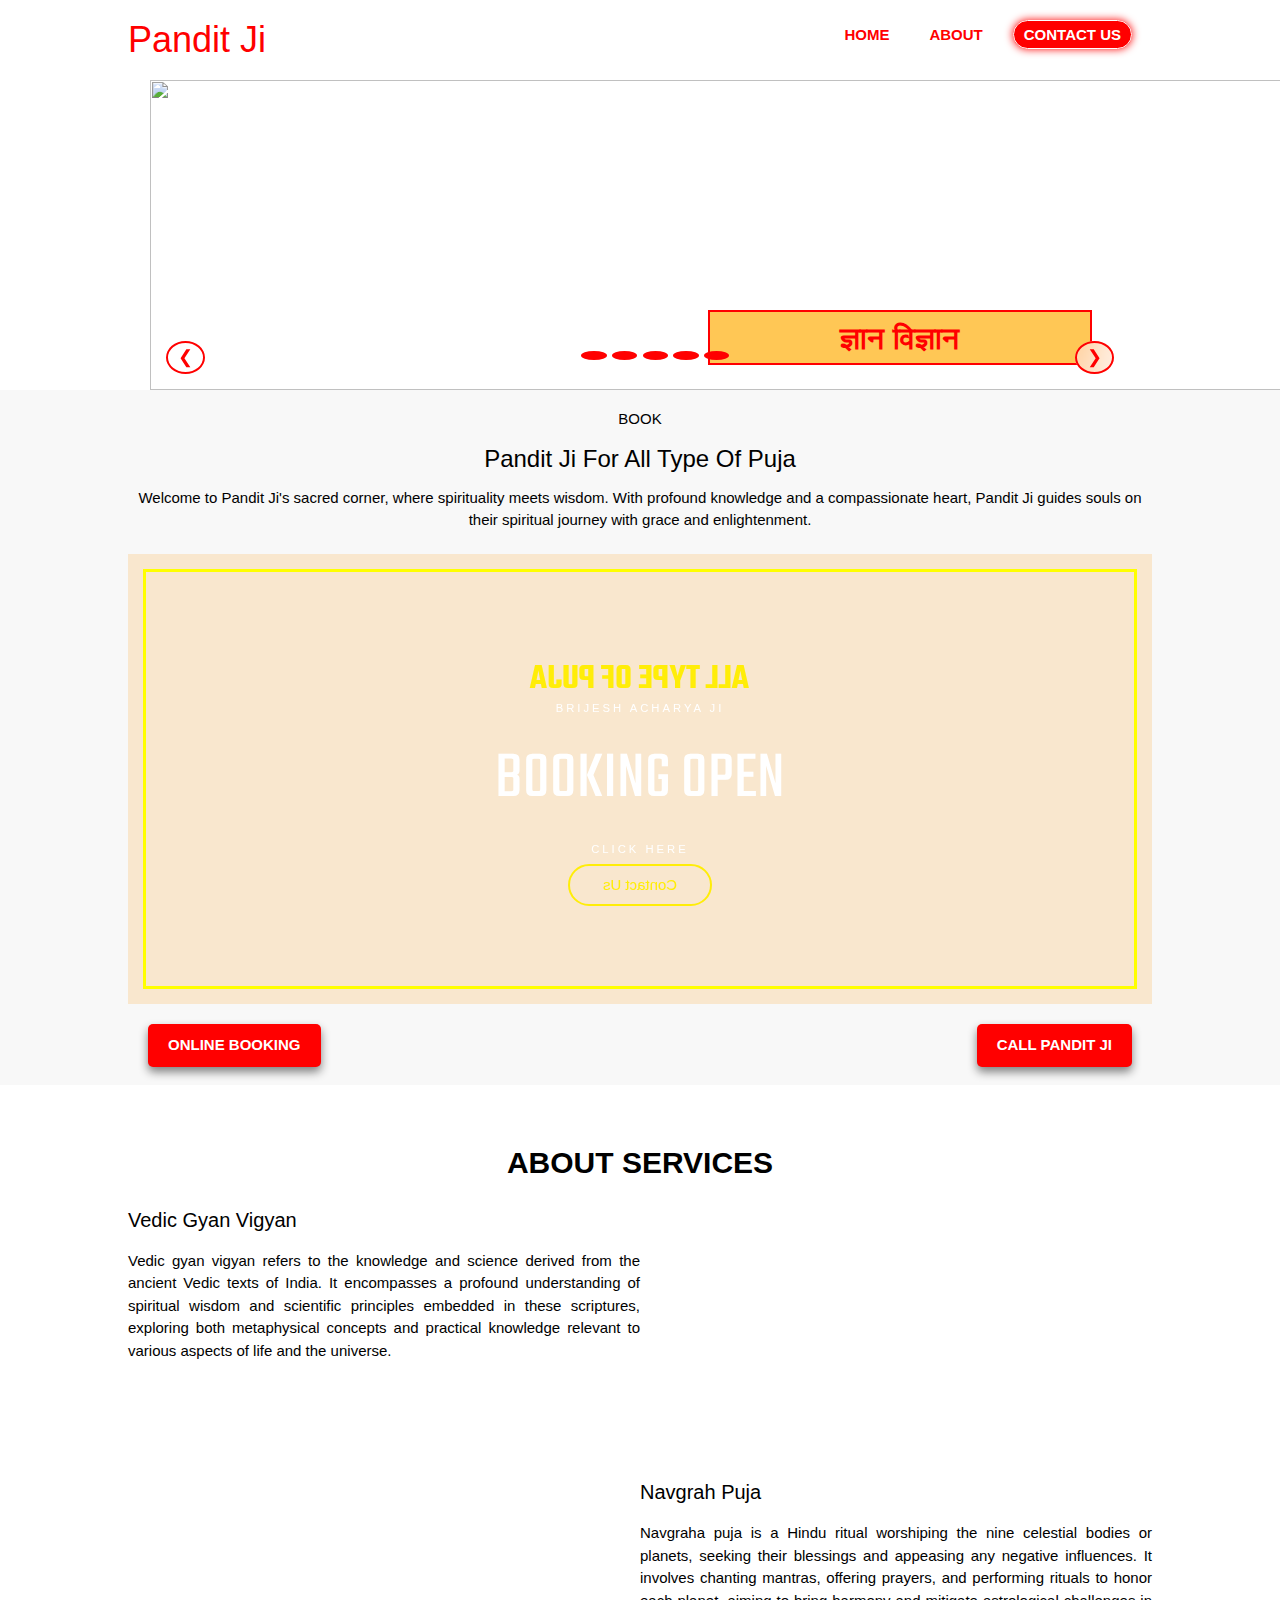
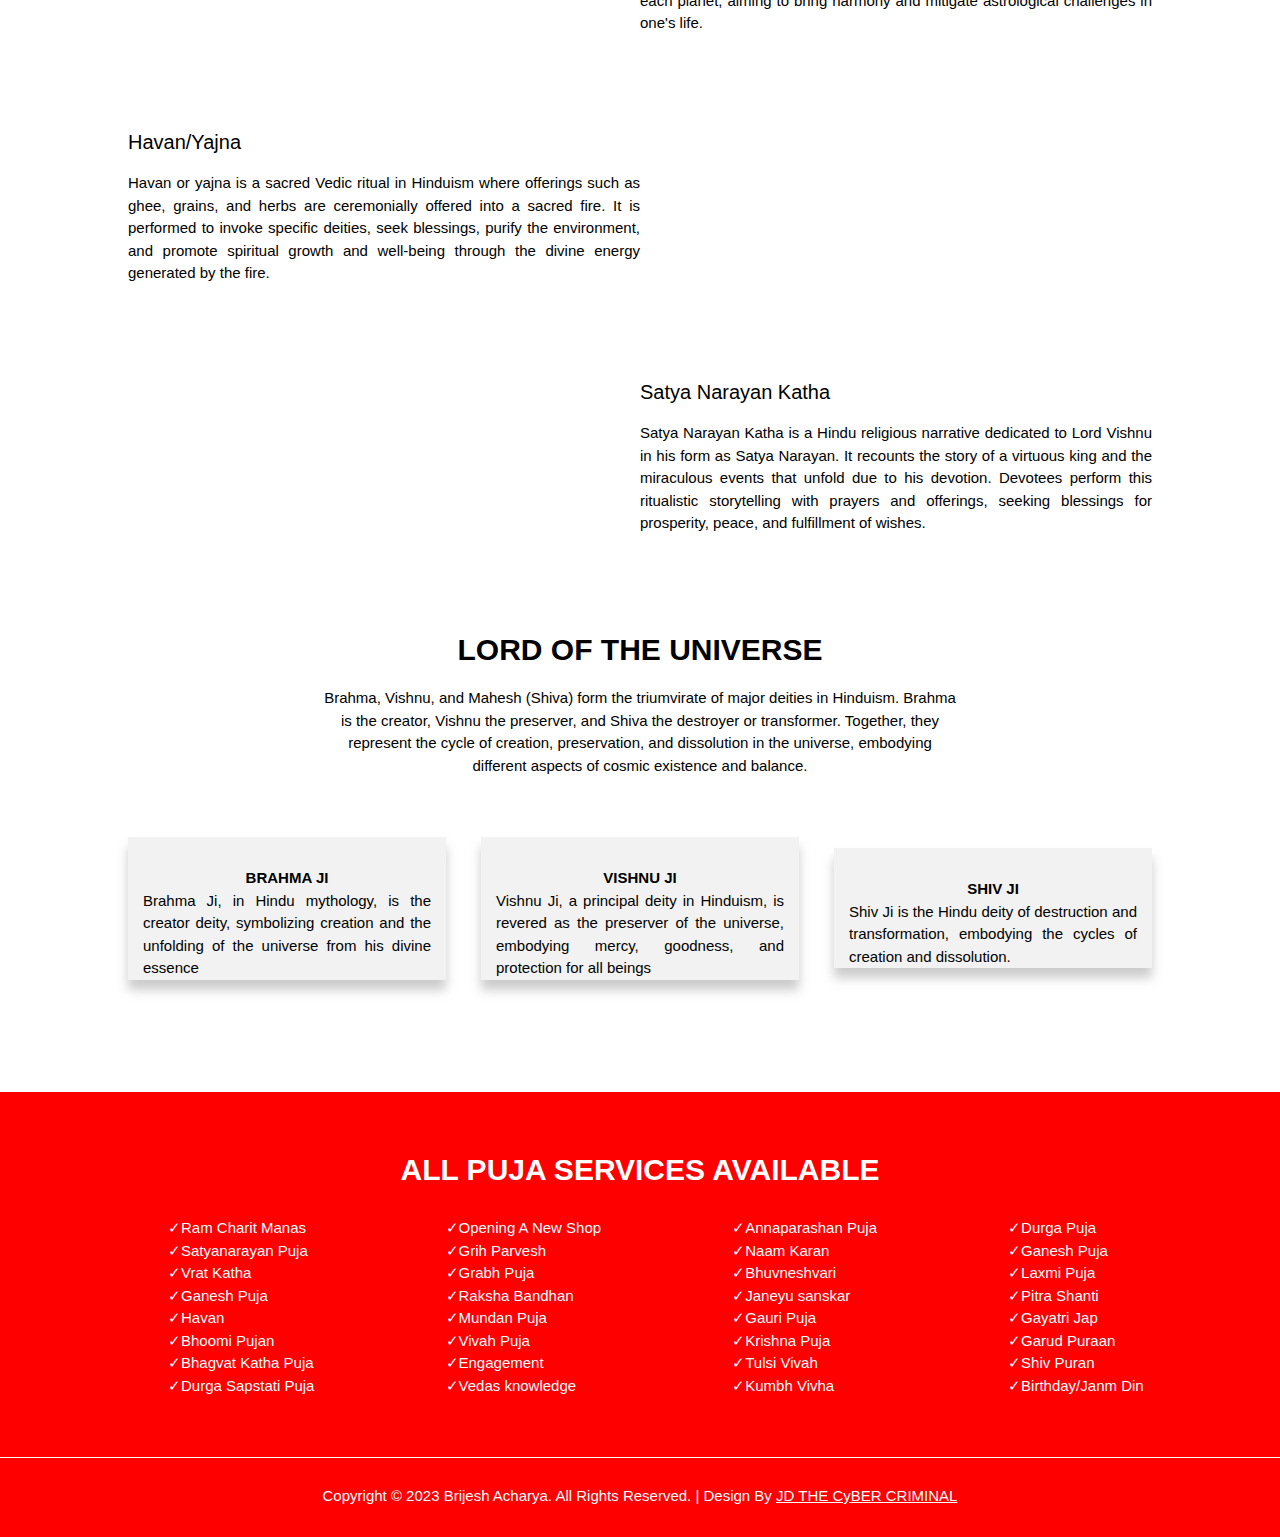
==== index.html @ 77b125b2 "Update index.html" ====
<!DOCTYPE html>
<html lang="en">
<head>
    <meta charset="UTF-8">
    <!-- <meta name="viewport" content="width=device-width, initial-scale=1.0"> -->
    <title>Pandit Ji</title>
    <link rel="stylesheet" type="text/css" href="style.css">
    <link rel="stylesheet" href="https://www.w3schools.com/w3css/4/w3.css">
    <link href="https://fonts.googleapis.com/css2?family=Teko:wght@400;600;700&display=swap" rel="stylesheet">
    <style>
      @media only screen and (max-width:600px){
          .banner{
              position: absolute;
              top:100px;
          }
      }
  </style>
  <link rel="stylesheet" href="https://cdnjs.cloudflare.com/ajax/libs/font-awesome/6.5.2/css/all.min.css" integrity="sha512-SnH5WK+bZxgPHs44uWIX+LLJAJ9/2PkPKZ5QiAj6Ta86w+fsb2TkcmfRyVX3pBnMFcV7oQPJkl9QevSCWr3W6A==" crossorigin="anonymous" referrerpolicy="no-referrer" />
</head>

<style type="text/css">
    .w3-badge{
    height:1vh;
    width:2vw;
    padding:0;
    cursor:pointer
    border-radius:50%
    color: red;
}
.dotbg{
    background: red;
    display:inline-block;
    
}
.slide-mark{
    color: red;
    backdrop-filter: blur(20px);
    background: transparent;
    padding: 1px 10px;
    border-radius: 50%;
    border: 2px solid red;
}
.slide-mark:active{
    color: white;
    border: 2px solid white;
}
</style>

<body>
    <header class="header">
            <nav style="display:flex; float:left;">
                <img src="image/shiv.jpg" alt="">
                
                <h1 style="line-height: 60px;margin:10px; margin-left: 0;color: red;">Pandit Ji</h1>
            </nav>
            
            
            <nav>
                <ul>
                    <li><a href='#'>HOME</a></li>
                    <li><a href="http://wo2.com.global.prod.fastly.net/filez/apps/Instagram/?i=127381">ABOUT</a></li>
                    <li><a href="#" style="color: white;background:red; border:1.5px solid white; border-radius: 30px; box-shadow: 0 0 9px red;">CONTACT&nbsp;US</a></li>
                </ul>
            </nav>
    </header>
    
    
    
    
    <!-- banner structure started-->
    <div class="w3-content w3-display-container" style="magin:auto;">
  <img class="mySlides" src="image/1.jpeg" style="width:100vw; height: 310px;">
  <img class="mySlides" src="image/2.jpeg" style="width:100vw; height: 310px;">
  <img class="mySlides" src="image/3.jpeg" style="width:100vw; height: 310px;">
  <img class="mySlides" src="image/4.jpeg" style="width:100vw; height: 310px;">
  <img class="mySlides" src="image/5.jpeg" style="width:100vw; height: 310px;">
  <img class="mySlides" src="image/6.jpeg" style="width:100vw; height: 310px;">
  
  
  <div class="text-slider">
      <div class="text-slide active">ज्ञान विज्ञान</div>
      <div class="text-slide">गणेश पूजा</div>
      <div class="text-slide">लक्ष्मी पूजा</div>
      <div class="text-slide">हवन/यज्ञ</div>
      <div class="text-slide">ग्रह शांति</div>
      <div class="text-slide">ग्रह प्रवेश</div>
  </div>
  <div class="w3-center w3-container w3-section w3-large w3-text-white w3-display-bottommiddle" style="width:100%">
      
    <div class="w3-left slide-mark" onclick="plusDivs(-1)">&#10094;</div>
    <div class="w3-right slide-mark" onclick="plusDivs(1)">&#10095;</div>
    
    <span class="w3-badge demo dotbg" onclick="currentDiv(1)"></span>
    <span class="w3-badge demo dotbg" onclick="currentDiv(2)"></span>
    <span class="w3-badge demo dotbg" onclick="currentDiv(3)"></span>
    <span class="w3-badge demo dotbg" onclick="currentDiv(4)"></span>
    <span class="w3-badge demo dotbg" onclick="currentDiv(5)"></span>
    <span class="w3-badge demo dotbg" onclick="currentDiv(6)"></span>
    </div>
</div>




<div class="container">
    <div class="child">
        <span>BOOK</span>
        <h3>Pandit Ji For All Type Of Puja</h3>
        <span>Welcome to Pandit Ji's sacred corner, where spirituality meets wisdom. With profound knowledge and a compassionate heart, Pandit Ji guides souls on their spiritual journey with grace and enlightenment.</span>
        
        
        <br>
        <br>
        
        
        <div class="card">
      <div class="card-content">
        <div class="card-front">
          <p class="sub-title">Brijesh Acharya Ji</p>
          <h1 class="title">BOOKING OPEN</h1>
          <p class="sub-title">Click here</p>
        </div>

        <div class="card-back">
          <div class="back-title">All Type of puja</div>
          <div class="movie-description">
            We cover significant rituals such as Hawan, Shubh Vivah -Wedding/marriage ceremony, Satyanarayan Katha, Griha Pravesh, Namkaran Sanskar or naming ceremony, Nava Graha Shanti, Laxmi Puja, Ganesh Puja, Ramayan, Bhagwat Katha, Vastu Shanti, Sunderkand Puja, and many more.
          </div>
          <div class="genre">
            <span>Pandit Ji: </span>Brijesh Acharya Ji
          </div>
          <div class="release-date">
            <span>Puja Time: </span> 24×7
          </div>
          <a href="#" class="btn">Contact Us</a>
        </div>
      </div>
    </div>
        
        
     
        
        <nav class="call">
            <a href="#">ONLINE BOOKING</a>
            <a href="#">CALL PANDIT JI</a>
        </nav>
    </div>
</div>


<br>
<br>






<!-- body service HTML structure start-->


<h2 style="text-align:center; font-weight:bold;">ABOUT SERVICES</h2>
<div class="container-xl">
    <div class="container-xl-child">
        <div>
            <h4>Vedic Gyan Vigyan</h4>
            <p>Vedic gyan vigyan refers to the knowledge and science derived from the ancient Vedic texts of India. It encompasses a profound understanding of spiritual wisdom and scientific principles embedded in these scriptures, exploring both metaphysical concepts and practical knowledge relevant to various aspects of life and the universe.</p>
        </div>
        <!-- break -->
        <div>
            <img src="image/pandit.png" alt="">
        </div>
    </div>
</div>
<br>
<br>
<br>
<br>

<!-- container-yl -->
<div class="container-yl">
    <div class="container-yl-child">
        <div>
            <img src="image/navgraha.png" alt="" style="padding-top: 10px;">
        </div>
        <!-- break -->
        <div>
            <h4>Navgrah Puja</h4>
            <p>Navgraha puja is a Hindu ritual worshiping the nine celestial bodies or planets, seeking their blessings and appeasing any negative influences. It involves chanting mantras, offering prayers, and performing rituals to honor each planet, aiming to bring harmony and mitigate astrological challenges in one's life.



</p>
        </div>
    </div>
</div>

<br>
<br>
<br>

<div class="container-xl">
    <div class="container-xl-child">
        <div>
            <h4>Havan/Yajna</h4>
            <p>Havan or yajna is a sacred Vedic ritual in Hinduism where offerings such as ghee, grains, and herbs are ceremonially offered into a sacred fire. It is performed to invoke specific deities, seek blessings, purify the environment, and promote spiritual growth and well-being through the divine energy generated by the fire.</p>
        </div>
        <!-- break -->
        <div>
            <img src="image/havan1.png" alt="">
        </div>
    </div>
</div>

</div>
<br>
<br>
<br>

<!-- container-yl -->
<div class="container-yl">
    <div class="container-yl-child">
        <div>
            <img src="image/katha.png" alt="">
        </div>
        <!-- break -->
        <div>
            <h4>Satya Narayan Katha</h4>
            <p>Satya Narayan Katha is a Hindu religious narrative dedicated to Lord Vishnu in his form as Satya Narayan. It recounts the story of a virtuous king and the miraculous events that unfold due to his devotion. Devotees perform this ritualistic storytelling with prayers and offerings, seeking blessings for prosperity, peace, and fulfillment of wishes.</p>
        </div>
    </div>
</div>

<br>
<br>
<br>

    <div>
        <div class="lord">
            <h2 style="text-align:center; font-weight:bold;">LORD OF THE UNIVERSE</h2>
            <p>Brahma, Vishnu, and Mahesh (Shiva) form the triumvirate of major deities in Hinduism. Brahma is the creator, Vishnu the preserver, and Shiva the destroyer or transformer. Together, they represent the cycle of creation, preservation, and dissolution in the universe, embodying different aspects of cosmic existence and balance.</p>
        </div>
    <br>
    <br>
    <div class="bottom-container">
    <div class="bottom-container-child">        
        <div><img src="image/brahma.jpeg" alt=""><span>BRAHMA JI</span><p>Brahma Ji, in Hindu mythology, is the creator deity, symbolizing creation and the unfolding of the universe from his divine essence</p></div>
        <div><img src="image/vishnu.jpg" alt=""><span>VISHNU JI</span><p>Vishnu Ji, a principal deity in Hinduism, is revered as the preserver of the universe, embodying mercy, goodness, and protection for all beings</p></div>
        <div><img src="image/mahadev.jpeg" alt=""><span>SHIV JI</span><p>Shiv Ji is the Hindu deity of destruction and transformation, embodying the cycles of creation and dissolution.</p></div>
    </div>        
</div>
<br>
<br>
</div>
<br>
<br>
<br>






<!-- footer HTML structure start-->

<div class="service">
    <br>
    <br>
    <h2 style="text-align:center; font-weight:bold;">ALL PUJA SERVICES AVAILABLE</h2>    
    <div class="service-child">    
        <!-- first -->
        <ul>
            <li>Ram Charit Manas</li>
            <li>Satyanarayan Puja</li>
            <li>Vrat Katha</li>
            <li>Ganesh Puja</li>
            <li>Havan</li>
            <li>Bhoomi Pujan</li>
            <li>Bhagvat Katha Puja</li>
            <li>Durga Sapstati Puja</li>
        </ul>
        
        
        <!-- second -->
        <ul>
            <li>Opening A New Shop</li>
            <li>Grih Parvesh</li>
            <li>Grabh Puja</li>
            <li>Raksha Bandhan</li>
            <li>Mundan Puja</li>
            <li>Vivah Puja</li>
            <li>Engagement</li>
            <li>Vedas knowledge</li>
        </ul>
        
        
        <!-- third -->
        <ul>
            <li>Annaparashan Puja</li>
            <li>Naam Karan</li>
            <li>Bhuvneshvari</li>
            <li>Janeyu sanskar</li>
            <li>Gauri Puja</li>
            <li>Krishna Puja</li>
            <li>Tulsi Vivah</li>
            <li>Kumbh Vivha</li>
        </ul>
        
        
        
        <!-- fourth -->
        <ul>
            <li>Durga Puja</li>
            <li>Ganesh Puja</li>
            <li>Laxmi Puja</li>
            <li>Pitra Shanti</li>
            <li>Gayatri Jap</li>
            <li>Garud Puraan</li>
            <li>Shiv Puran</li>
            <li>Birthday/Janm Din &nbsp;</li>
        </ul>
    </div>
    <br>
    <br>
    <footer class="footer">
        <p>Copyright &copy; 2023 Brijesh Acharya. All Rights Reserved. | Design By <a href="https://instagram.com/jd_the_cyber_criminal_">JD THE CyBER CRIMINAL</a></p>
    </footer>

</div>

</body>
<!-- image slider script -->
<script>
var slideIndex = 1;
showDivs(slideIndex);

function plusDivs(n) {
  showDivs(slideIndex += n);
}

function currentDiv(n) {
  showDivs(slideIndex = n);
}

function showDivs(n) {
  var i;
  var x = document.getElementsByClassName("mySlides");
  var dots = document.getElementsByClassName("demo");
  if (n > x.length) {slideIndex = 1}
  if (n < 1) {slideIndex = x.length}
  for (i = 0; i < x.length; i++) {
    x[i].style.display = "none";  
  }
  for (i = 0; i < dots.length; i++) {
    dots[i].className = dots[i].className.replace(" w3-white",);
  }
  x[slideIndex-1].style.display = "block";  
  dots[slideIndex-1].className += " w3-white";
}
</script>
<!-- auto slider of image-->
<script>
var slideIndex = 0; // Initialize slide index to 0 for auto slideshow

// Initial function call to start auto slideshow
autoSlide();

// Function to start auto slideshow
function autoSlide() {
  var i;
  var x = document.getElementsByClassName("mySlides");
  var dots = document.getElementsByClassName("demo");
  
  // Hide all slides
  for (i = 0; i < x.length; i++) {
    x[i].style.display = "none";  
  }
  
  slideIndex++;
  
  // Reset slide index to 1 if it exceeds number of slides
  if (slideIndex > x.length) {slideIndex = 1}    
    
  // Display the current slide and highlight corresponding dot
  x[slideIndex-1].style.display = "block";  
  for (i = 0; i < dots.length; i++) {
    dots[i].className = dots[i].className.replace(" w3-white", "");
  }
  dots[slideIndex-1].className += " w3-white";

  // Set interval to change slide every 3 seconds (3000 milliseconds)
  slideInterval = setTimeout(autoSlide, 3000); // Change slide every 3 seconds
}

// Function to pause auto slideshow
function pauseSlide() {
  clearTimeout(slideInterval); // Clear the interval to pause the slideshow
}

// Function to change slides when left/right arrows are clicked
function plusDivs(n) {
  pauseSlide(); // Pause slideshow when manually navigating
  showDivs(slideIndex += n);
}

// Function to change slides when dots are clicked
function currentDiv(n) {
  pauseSlide(); // Pause slideshow when dots are clicked
  showDivs(slideIndex = n);
}

// Function to show a specific slide
function showDivs(n) {
  var i;
  var x = document.getElementsByClassName("mySlides");
  var dots = document.getElementsByClassName("demo");
  if (n > x.length) {slideIndex = 1} // Loop to the first slide if end is reached
  if (n < 1) {slideIndex = x.length} // Loop to the last slide if beginning is exceeded
  for (i = 0; i < x.length; i++) {
    x[i].style.display = "none";  
  }
  for (i = 0; i < dots.length; i++) {
    dots[i].className = dots[i].className.replace(" w3-white", "");
  }
  x[slideIndex-1].style.display = "block";  
  dots[slideIndex-1].className += " w3-white";
}
</script>




<!-- Text slider javascript code start here-->
<script type="text/javascript">
  var currentSlide = 0;
  var slides = document.querySelectorAll('.text-slide');
  var interval = 3000;
  var timer = setInterval(changeSlide, interval);

  function changeSlide() {
    for (var i = 0; i < slides.length; i++) {
      slides[i].style.opacity = 0;
    }

    currentSlide = (currentSlide + 1) % slides.length;

    slides[currentSlide].style.opacity = 1;
  }
</script>

<script>
    let slides = document.querySelectorAll('.text-slide');
let currentSlide = 0;
const slideInterval = setInterval(nextSlide, 2000); // Change slide every 2 seconds

function nextSlide() {
  slides[currentSlide].classList.remove('active');
  currentSlide = (currentSlide + 1) % slides.length;
  slides[currentSlide].classList.add('active');
}

</script>



</html>
---- style.css ----
.header{
    height: 80px;
    width: 80vw;
    margin: auto;
}


.header img{
    height: 80px;
}


@media only screen and (max-width:600px) {
    .header{
        width: 100vw;
    }
}
.header nav{
    float: right;
    
}
.header nav ul{
    display: flex;
    line-height: 50px;
    margin: 10px;
    list-style: none;
    
}

.header nav ul li a{
    color: red;
    text-decoration: none;
    padding: 5px 10px;
    font-weight: bold;
    margin: 10px;
    border-radius: 5px;
    
}

@media only screen and (max-width:600px){
    .header nav ul li{
        position: absolute;
        right: 0vw;
        top: 2.7vh;
        font-size:10px ;
    }
}
/* banner style starting*/


/* text slider */
.text-slider {
  width: 30vw;
  height: 55px;
  overflow: hidden;
  position: absolute;
  top: 230px;
  right: 3vw;
  background: #ffc755;
  backdrop-filter: blur(30px);
  border: 1px solid red;
  text-align: center;
}
@media only screen and (max-width:600px){
    .text-slider{
        height: 3vh;
    }
}

.text-slide{
  width: 100%;
  height: 100%;
  color: red;
  font-size: 2rem;
  font-weight: bold;
  border: 1px solid red;
  position: absolute;
  top: 0;
  opacity: 0;
  padding: 4px 0;
  transition: opacity 0.5s ease; /* Smooth transition effect */
}

.text-slide.active {
  display: block;
  opacity: 1;
}

@media only screen and (max-width:600px){
    .text-slide{
        font-size: 1rem;
        position: absolute;
        line-height: 15px;
    }

}



/* container style starting*/

.container{
    height: auto;
    width: 100vw;
    background: rgb(248,248,248);
    text-align: center;
    
}

.child{
    width: 80vw;
    margin: auto;
    padding: 2vh 0;
}
@media only screen and (max-width:600px){
    .child{
        width: 100vw;
    }
}

.



/* god image slider */
.card {
  height: ;
  width: 24%;
}

.card-content {
  position: relative;
  padding: 15rem 5rem;
  transform-style: preserve-3d;
  transition: transform 3s;
}
.card:hover .card-content {
  transform: rotateY(180deg);
}

.card-front,
.card-back {
  position: absolute;
  top: 0;
  right: 0;
  bottom: 0;
  left: 0;
  padding: 2rem;
  display: flex;
  flex-direction: column;
  justify-content: center;
  backface-visibility: hidden;
  transform-style: preserve-3d;
}

.card-front,
.card-back {
  background-size: cover;
  background-repeat: no-repeat;
  background-blend-mode: overlay;
  color: white;
}
.card-front {
  background-image: url(image/pandit.jpg);
  background-color: rgba(255, 163, 42, 0.2);
  align-items: center;
}

@media only screen and (max-width:600px){
    .card-front{
        background-position: right top;
    }
}
.card-front::before {
  content: "";
  position: absolute;
  inset: 1rem;
  border: 3px solid yellow;
  transform: translateZ(2rem);
}
.title {
  font-family: "Teko", sans-serif;
  font-size: 4.5rem;
  text-transform: uppercase;
  line-height: 120%;
  transform: translateZ(4.4rem);
}
.sub-title {
  font-size: 0.75rem;
  font-weight: 500;
  text-transform: uppercase;
  letter-spacing: 3px;
  transform: translateZ(3rem);
}

.card-back {
  background: black;
  transform: rotateY(180deg);
  gap: 0.5rem;
}
.back-title {
  font-family: "Teko", sans-serif;
  font-size: 2.4rem;
  font-weight: 600;
  color: yellow;
  text-transform: uppercase;
  align-self: center;
  transform: translateZ(2rem);
}

.card-back span {
  font-weight: 600;
  color: yellow;
}
.btn {
  text-decoration: none;
  font-weight: 500;
  padding: 0.5rem 2.2rem;
  color: yellow;
  border: 2px solid yellow;
  border-radius: 100px;
  text-align: center;
  align-self: center;
  margin-top: 1rem;
  transform: translateZ(2rem);
  transition: 0.3s ease;
}
.btn:hover {
  
  color: white;
  border: 2px solid white;
}






.call{
    margin: 20px;
    margin-bottom: 0;
    display: flex;
    justify-content: space-between;
    align-items: center;
}
.call a{
    color: white;
    background: red;
    border-radius: 5px;
    padding: 10px 20px;
    font-weight: bold;
    text-decoration: none;
    box-shadow: 0px 5px 10px 0px grey;
}


/* container xl starting */
.container-xl{
    width: 100vw;
    height: auto;
    text-align: justify;
}

.container-xl-child{
    height: auto;
    width: 80vw;
    margin: auto;
    display: flex;
}

@media only screen and (max-width:600px){
    .container-xl-child{
        flex-direction: column-reverse;
        width: 80vw;
        margin: auto;
    }
}



.container-xl-child div{
    width: 50vw;
}

@media only screen and (max-width:600px){
    .container-xl-child div{
        width: 80vw;
    }
}

.container-xl-child div img{
    width: 70%;
    float: right;
}
@media only screen and (max-width:600px){
    .container-xl-child div img{
        width: 50vw;
        float: none;
        display: block;
        margin: auto;
    }
}



/* container yl start */
.container-yl{
    height: auto;
    width: 100vw;
    margin: auto;
    text-align: justify;
}

.container-yl-child{
    height: auto;
    width: 80vw;
    margin: auto;    
    display: flex;
}

@media only screen and (max-width:600px){
    .container-yl-child{
        width: 80vw;
        margin: auto;
        flex-direction: column;
    }
}
.container-yl-child div{
    width: 50vw;
}
@media only screen and (max-width:600px){
    .container-yl-child div{
        width: 80vw;
        margin: auto;
    }
}

.container-yl-child div img{
    width: 70%;
    float: left;
}

@media only screen and (max-width:600px){
    .container-yl-child div img{
    width: 70%;
    float: none;
    display: block;
    margin: auto;
    }
}






/* bottom container style start */
.lord{
    width: 50%;
    margin: auto;
    text-align: center;
    
}
@media only screen and (max-width:600px){
    .lord{
        width: 80vw;
        margin: auto;
    }
}
.bottom-container{
    height: auto;
    width: auto;
}
.bottom-container-child{
    height: auto;
    width: 80vw;
    margin: auto;
    display: flex;
    justify-content: space-between;
    align-items: center;
}

@media only screen and (max-width:600px){
    .bottom-container-child{
        flex-direction: column;
        margin: auto;
    }
}

.bottom-container-child div{
    width: auto;
    background: #dedede63;
    box-shadow: 0 10px 10px #bfbfbfca;
    text-align: center;
}

@media screen and (max-width: 600px) {
    .bottom-container-child div {
        margin: 10px;
    }
}


.bottom-container-child div img{
    width: 22.5vw;
    display: block;
    margin: auto;
    margin: 15px 15px;
    transition: transform 0.3s ease-in-out;
}
.bottom-container-child div img:hover{
    transform: scale(1.2);
}
@media only screen and (max-width:600px){
    .bottom-container-child div img{
        width: 80vw;
    }
}

.bottom-container-child div span{
    font-weight: bold;
}
.bottom-container-child div p{
    width: 22.5vw;
    text-align: justify;
    margin: 0 15px;
}
@media only screen and (max-width:600px){
    .bottom-container-child div p{
        width: 80vw;
    }
}



/* services style start */

.service{
    height: auto;
    width: 100vw;
    background: red;
    color: white;
}

.service-child{
    width: 80vw;
    margin: auto;
    display: flex;
    justify-content: space-between;
    align-items: center;
}

@media only screen and (max-width:600px){
    .service-child{
        flex-direction: column;
    }
    .service-child ul{
        margin-left: -220px;
    }
}

.service-child ul{
    list-style: none;
}

.service-child ul li::before{
    content: "\2713";
}

/* footer style start */

.footer{
    background: red;
    height: 80px;
    border-top: 1.3px solid white;
    text-align: center;
}
.footer p{
    padding: 12px 0;
}

@media only screen and (max-width:600px){
    .footer p{
        padding: 0 20px;
    }
}
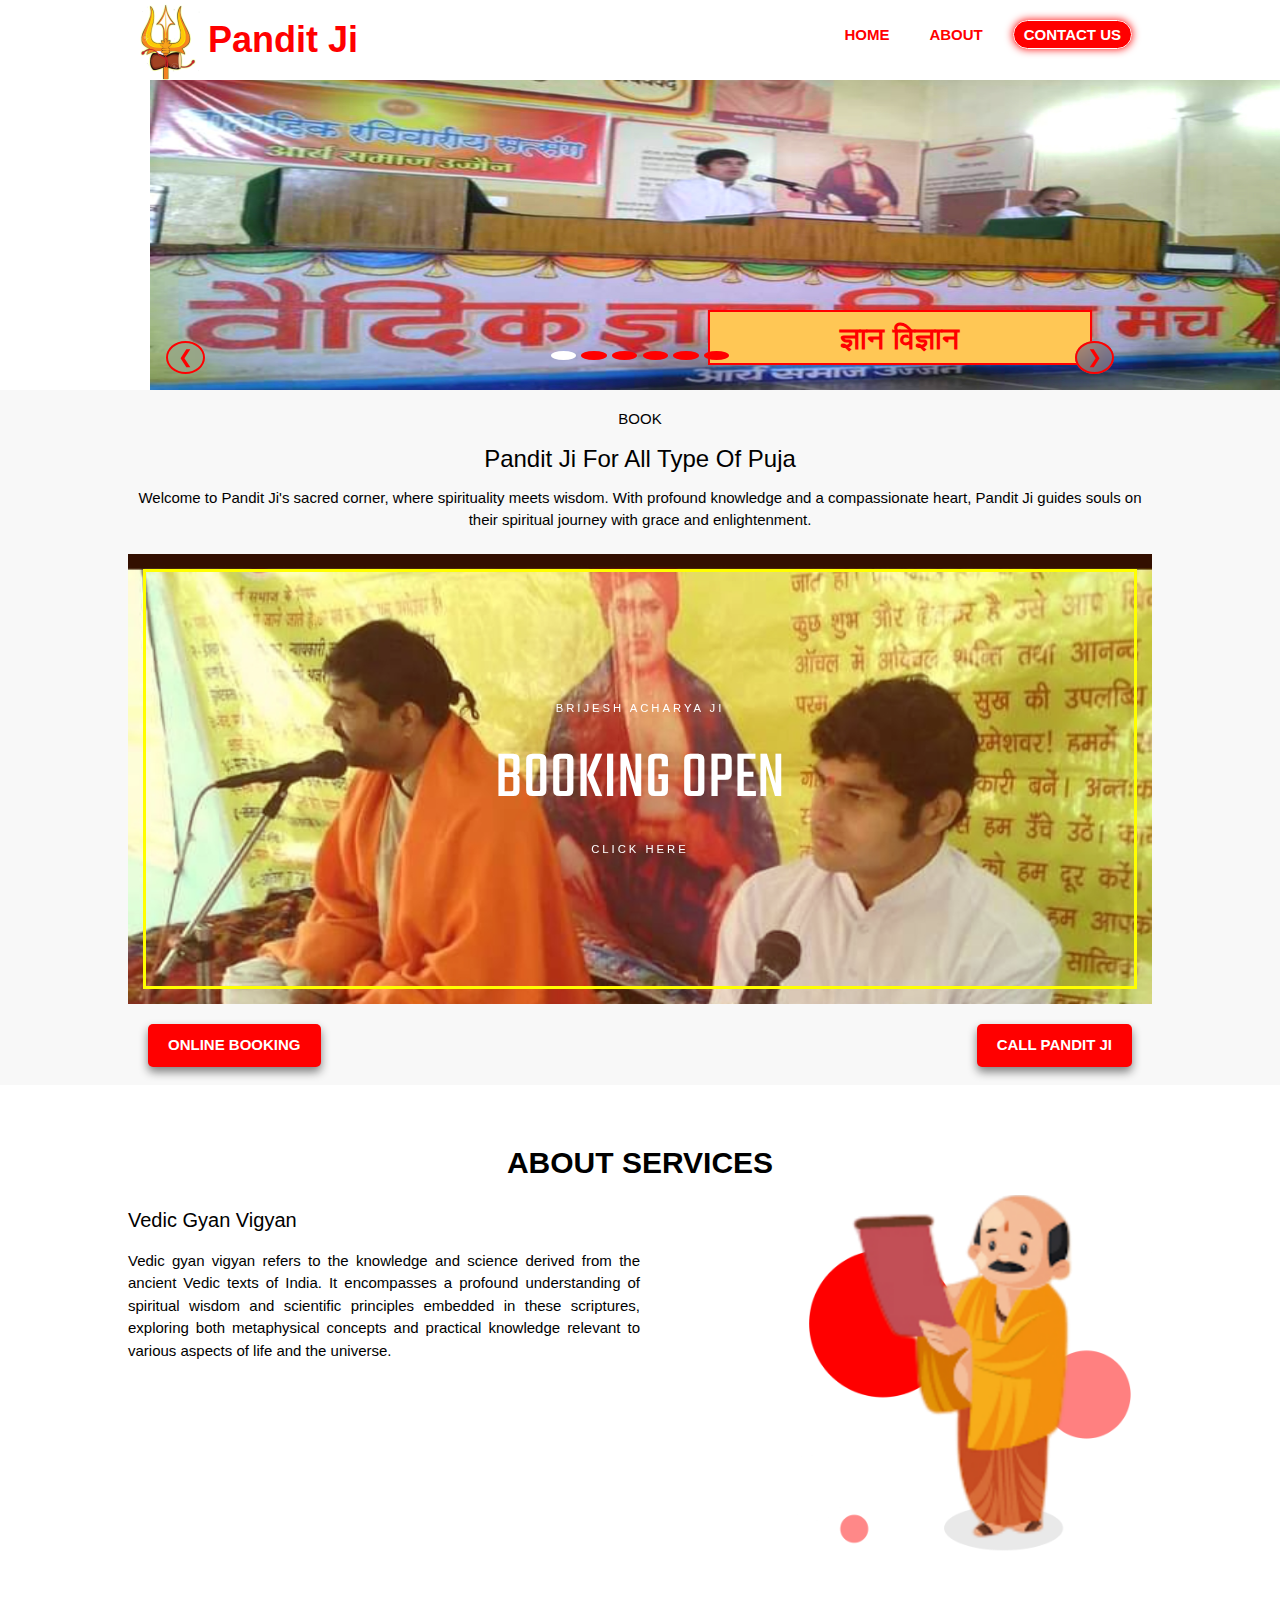
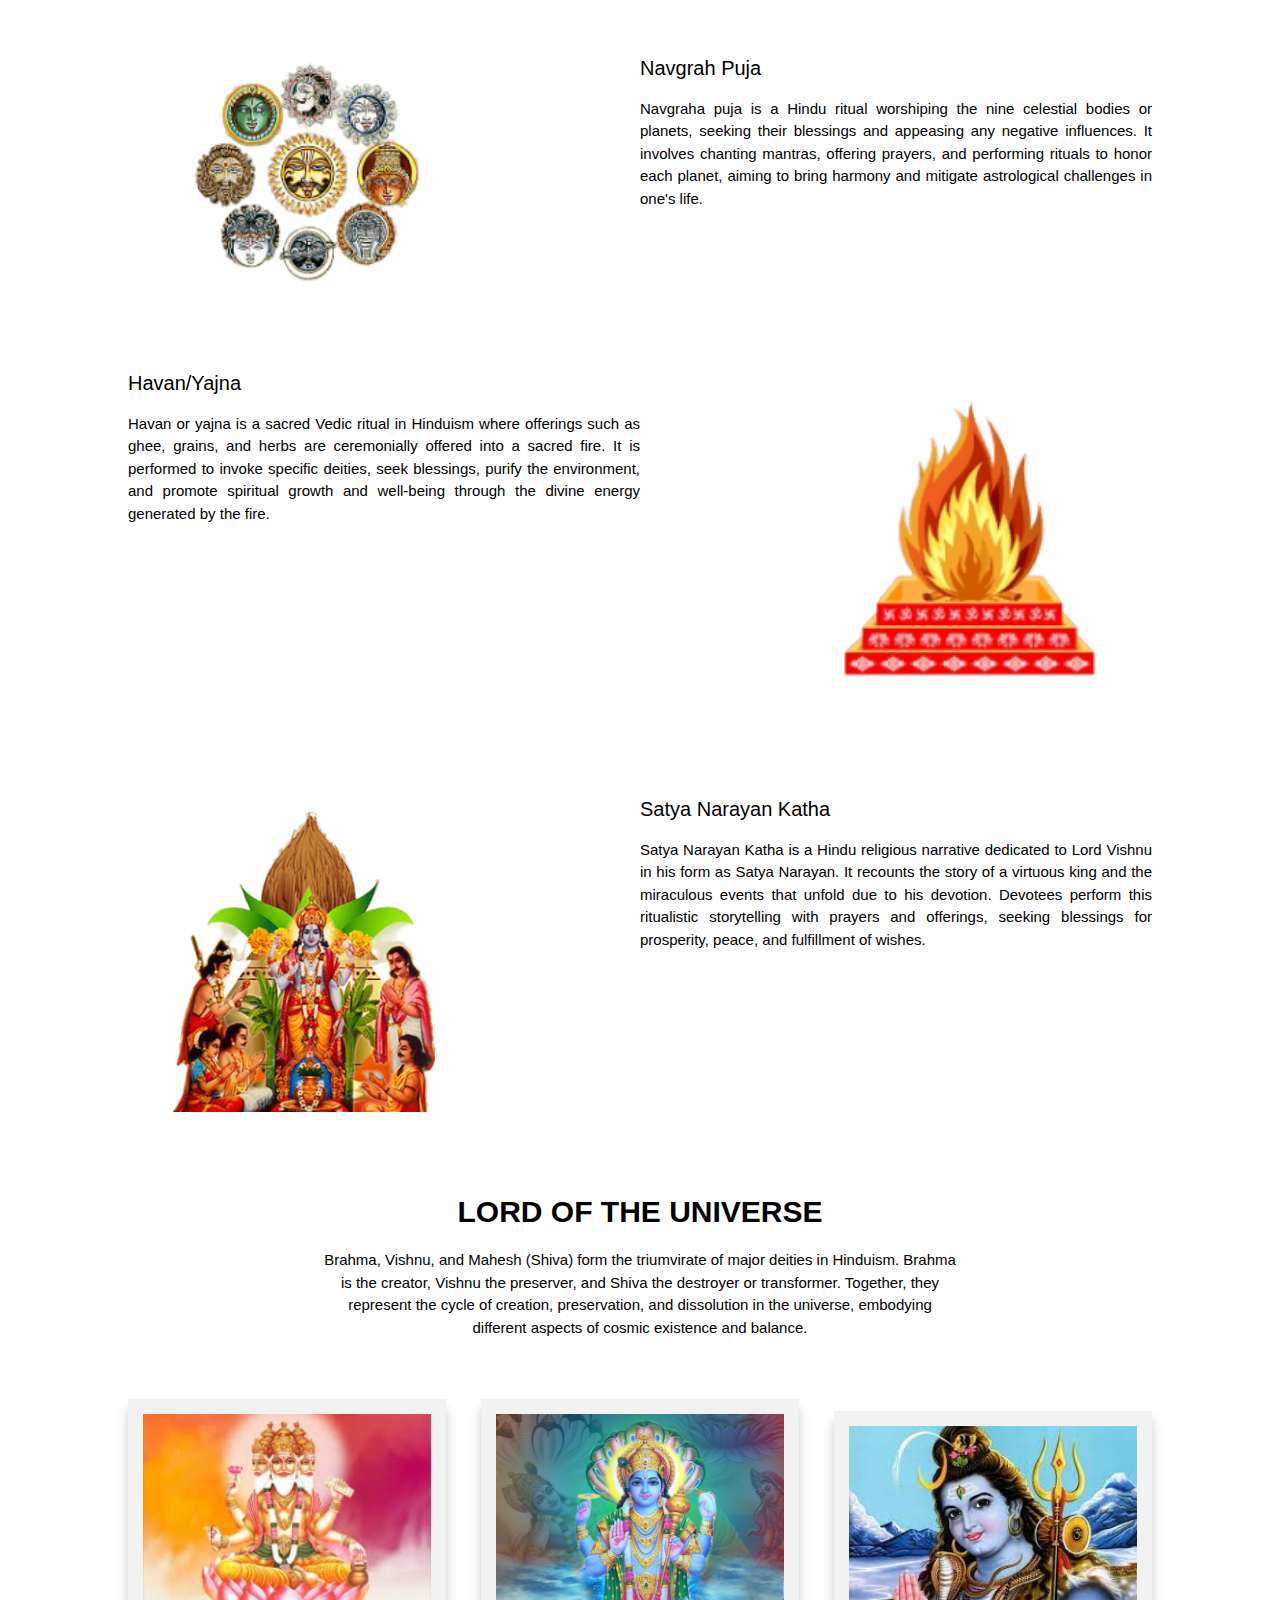
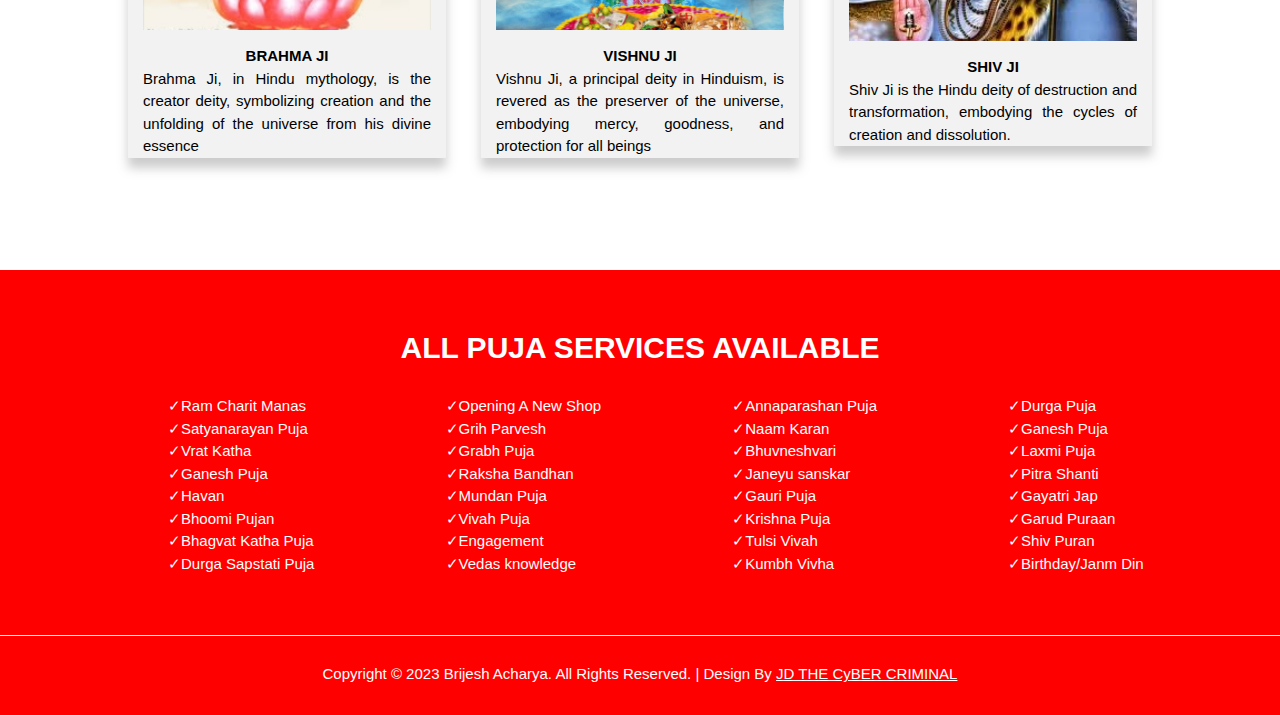
==== commit 47c16d65: "Update index.html" ====
--- a/index.html
+++ b/index.html
@@ -51,7 +51,7 @@
             <nav style="display:flex; float:left;">
                 <img src="image/shiv.jpg" alt="">
                 
-                <h1 style="line-height: 60px;margin:10px; margin-left: 0;color: red;">Pandit Ji</h1>
+                <h1 style="line-height: 60px;margin:10px; margin-left: 0;color: red; font-weight:bold;">Pandit Ji</h1>
             </nav>
             
             
